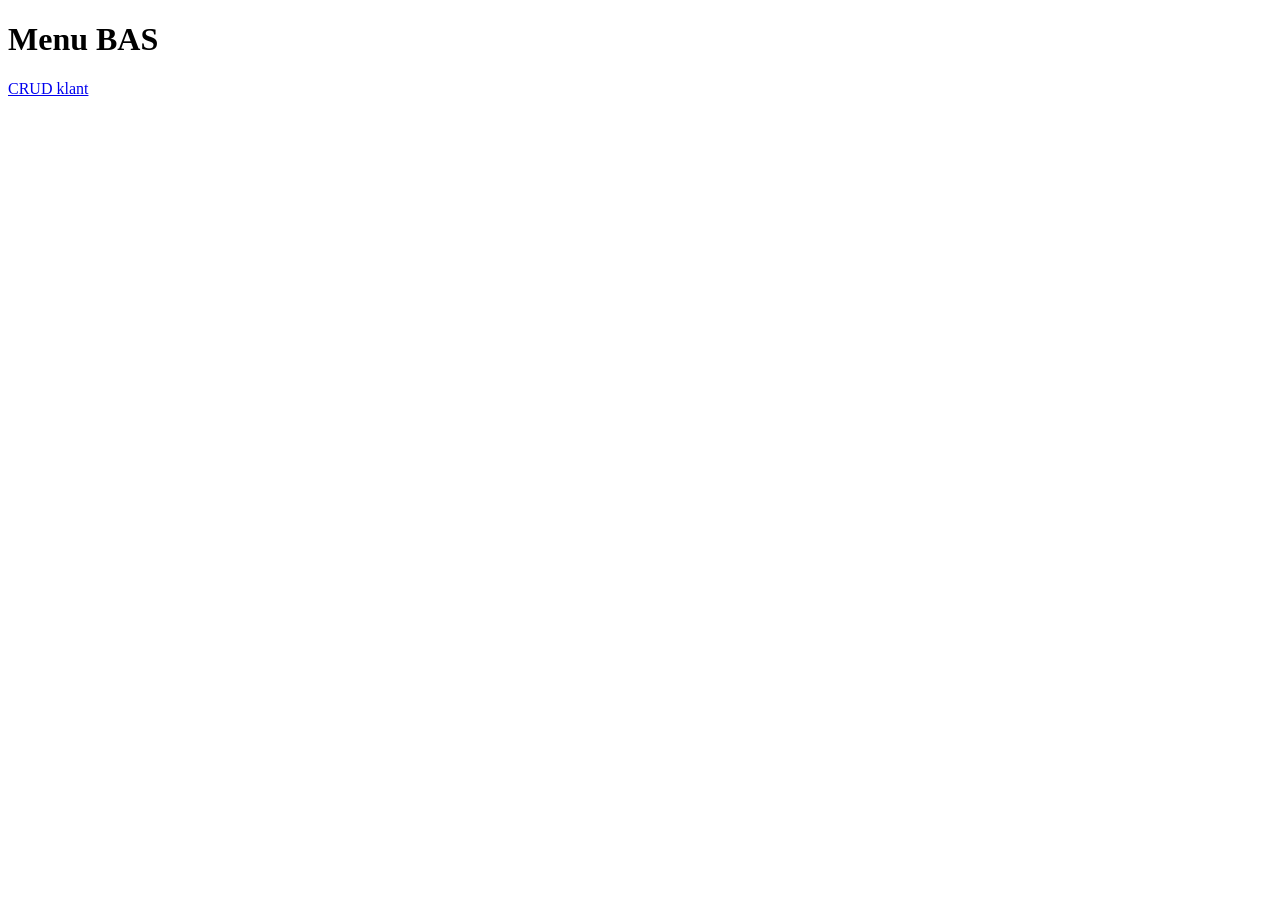
==== src/index.html @ 716d1b80 "versie1" ====
<!--
	
	Function: home page CRUD Klant
-->
<!DOCTYPE html>
<html lang="en">
<head>
    <meta charset="UTF-8">
    <meta name="viewport" content="width=device-width, initial-scale=1.0">
    <title>Bas Boodschappenservice</title>
    <link rel="stylesheet" href="style.css">
</head>

<body>
    <h1>Menu BAS</h1>
    <nav>
        <a href="klant/read.php">CRUD klant</a>
    </nav>
    
</body>
</html>
---- src/style.css ----
table, th, td {
    background-color: aquamarine;
    border: 1px solid black;
}

th{
    background-color: grey;    
}
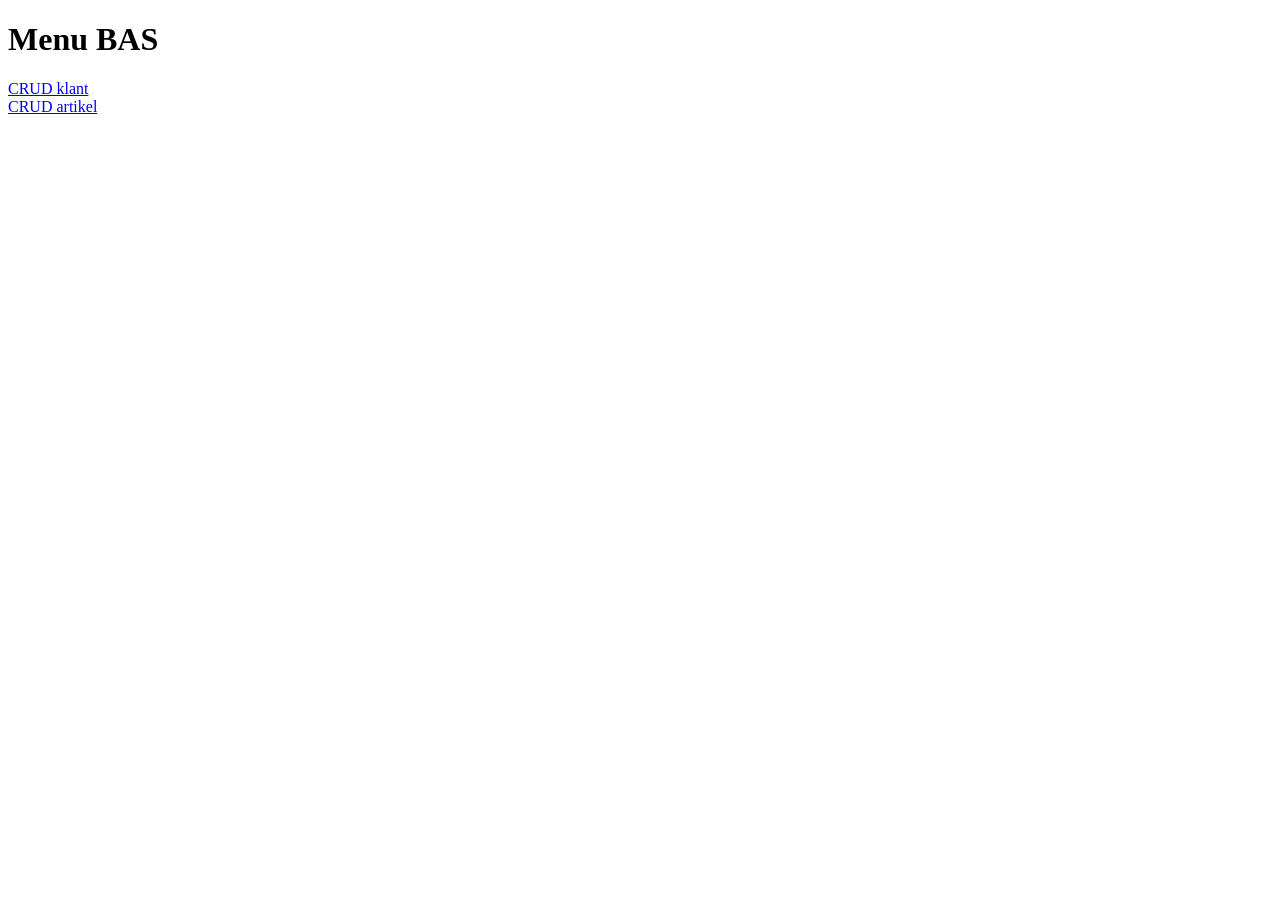
==== commit 15543e3d: "Add files via upload" ====
--- a/src/index.html
+++ b/src/index.html
@@ -14,7 +14,8 @@
 <body>
     <h1>Menu BAS</h1>
     <nav>
-        <a href="klant/read.php">CRUD klant</a>
+        <a href="klant/read.php">CRUD klant</a><br>
+        <a href="artikel/read.php">CRUD artikel</a>
     </nav>
     
 </body>
